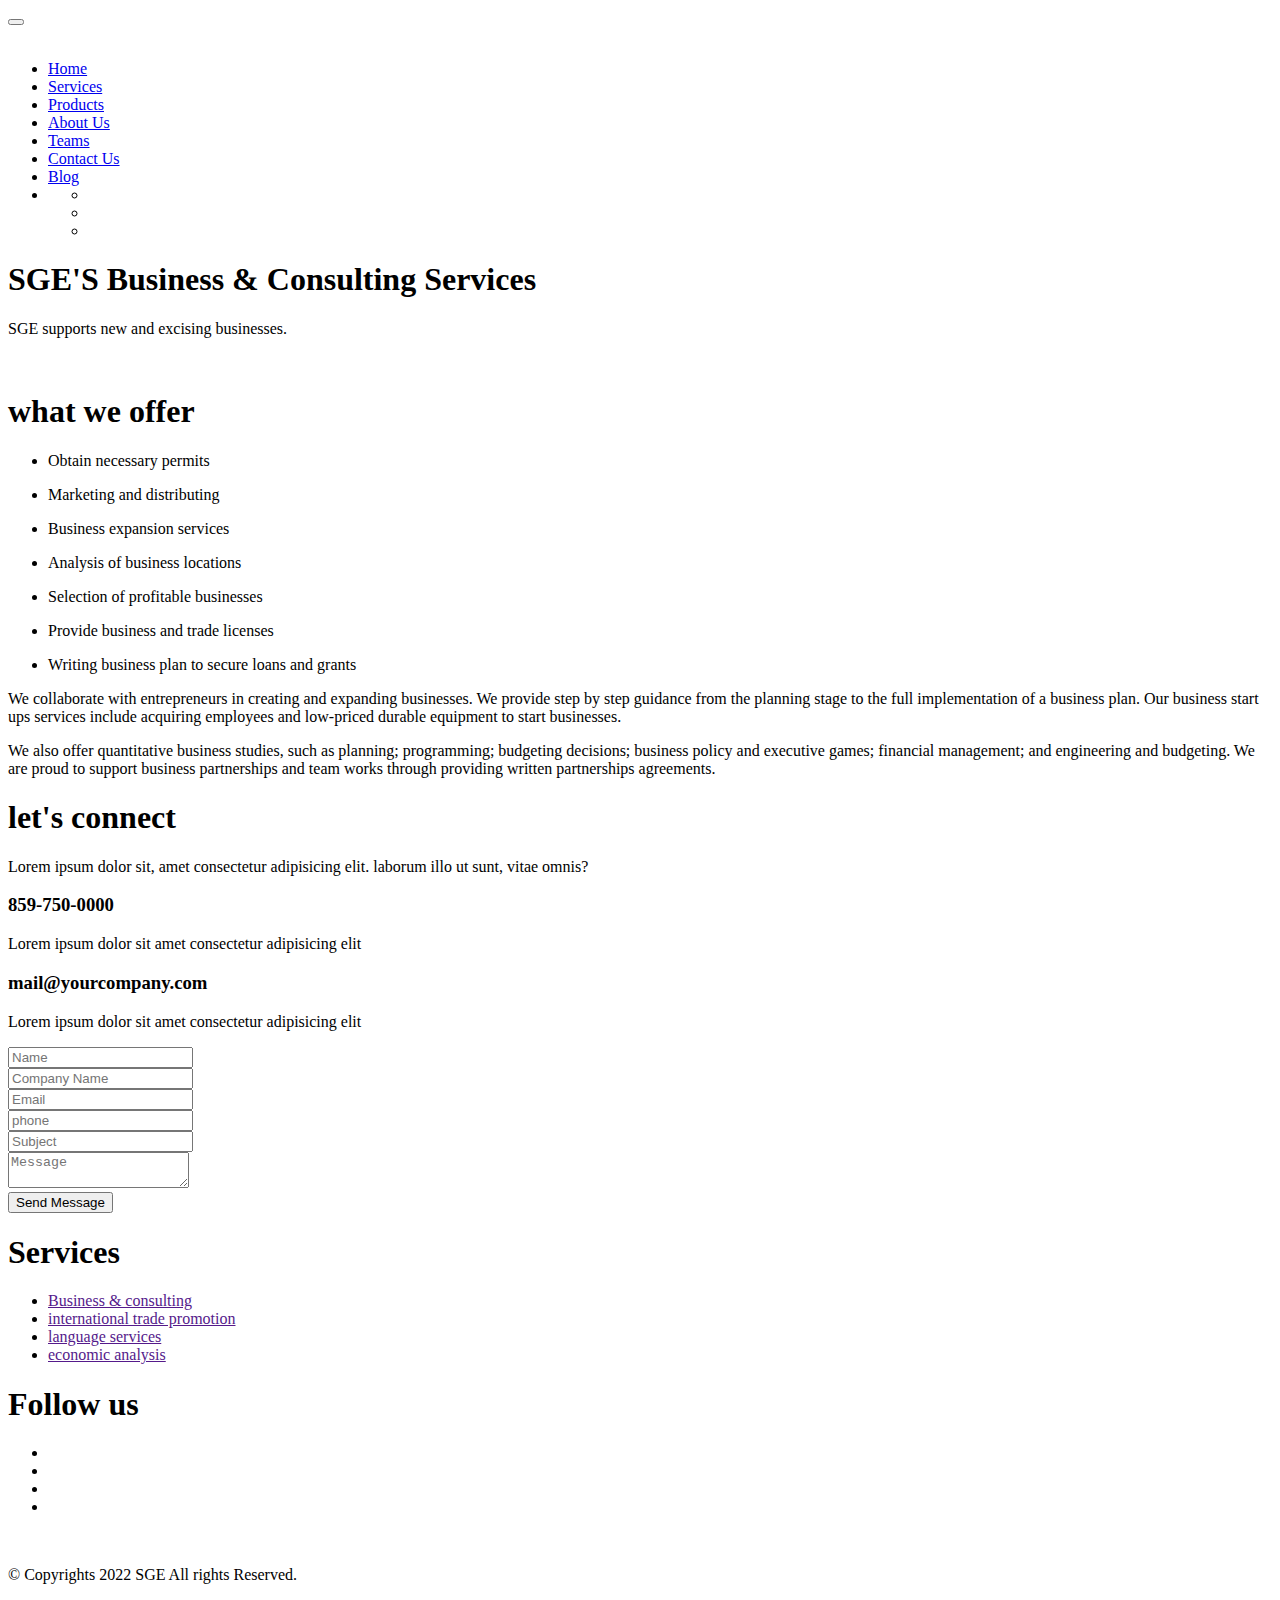
==== services/consulting/index.html @ c5bb893e "products page finished-responsive done as" ====
<!DOCTYPE html>
<html lang="en">

<head>
    <meta charset="UTF-8">
    <meta http-equiv="X-UA-Compatible" content="IE=edge">
    <meta name="viewport" content="width=device-width, initial-scale=1.0, user-scalable=0">
    <title>SGEtrade LLC.</title>
    <link rel="icon" href="../assets/img/logo/logo.png">
    <link rel="stylesheet" href="../assets/css/styles.css">
    <link rel="stylesheet" href="../assets/css/responsive.css">
    <!-- <link rel="stylesheet" href="./styles_M.css"> -->

    <script src="https://kit.fontawesome.com/b6798fcdf3.js" crossorigin="anonymous"></script>

</head>

<body>
    <section class="container">
        <button class="to-top-btn" data-x="false">
            <i class="fa-solid fa-circle-arrow-up"></i>
        </button>
        <div class="bg">
            <div class="bg-overlay"></div>
        </div>
        <header id="header" class="header-bg header secondary-header flex">
            <a href="#" class="header-logo"><img class="header-logo-w" src="./assets/img/logo/logo-white.png" alt=""></a>
            <buttton class="toggle-nav" data-x="false"><i class="fa-solid fa-bars"></i></buttton>
            <buttton ><a class="plane" href="#contact"><i class="fa-solid fa-paper-plane"></i></a></buttton>
            <a class="plane blog" href="http://sgehoney.blogspot.com/?m=1" target="_blank" class="blog"><i class="fa-brands fa-blogger-b"></i></a>
            <nav>
                <ul id="nav" class="nav flex" data-visible="false">
                    <li class="list hover text nav-txt hme"><a class="text nav-txt" href="/index.html">Home</a></li>
                    <li class="hover list"><a class="text nav-txt" href="/index.html">Services</a></li>
                    <li class="hover list"><a class="text nav-txt" href="/index.html">Products</a></li>
                    <li class="hover list"><a class="text nav-txt" href="/index.html">About Us</a></li>
                    <li class="hover list"><a class="text nav-txt" href="/index.html">Teams</a></li>
                    <li class="btn">
                        <a class="text btn-txt nav-txt thin" href="#contact">
                            <span class="btn-1"></span>
                            <i class="pad fa-solid fa-paper-plane"></i>Contact Us
                        </a>
                    </li>
                    <li class="btn">
                        <a class="text btn-txt nav-txt thin" href="http://sgehoney.blogspot.com/?m=1" target="_blank"><span class="btn-2"></span><i class="fa-brands fa-blogger-b"></i>Blog</a>
                    </li>
                    <li>
                        <ul class="nav-icon flex">
                            <li class="in-list1 hover"><a href=""><i class="fa-brands fa-instagram"></i></a></li>
                            <li class="in-list2 hover"><a href=""><i class="fa-brands fa-facebook-f"></i></a></li>
                            <li class="in-list3 hover"><a href=""><i class="fa-brands fa-twitter"></i></a></li>
                        </ul>
                    </li>
                </ul>
            </nav>
        </header>
    </section>
    <main class="container main not-header">
        <div class="top-div">
            <h1 class="header-txt text">SGE'S Business &amp; Consulting Services</h1>
            <p class="p-txt text thin">SGE supports new and excising businesses.</p>
        </div>
        <div class="content flex">
            <div class="img"><img src="../assets/img/content/owl.png" alt=""></div>

            <div class="top">
                <h1 class="header-txt text">what we offer</h1>
                <ul>
                    <li><p class="p-txt thin">Obtain necessary permits</p></li>
                    <li><p class="p-txt thin">Marketing and distributing</p></li>
                    <li><p class="p-txt thin">Business expansion services</p></li>
                    <li><p class="p-txt thin">Analysis of business locations</p></li>
                    <li><p class="p-txt thin">Selection of profitable businesses</p></li>
                    <li><p class="p-txt thin">Provide business and trade licenses</p></li>
                    <li><p class="p-txt thin">Writing business plan to secure loans and grants</p></li>
                </ul>
            </div>
        </div>
        <div class="para flex">
            <p class="p-txt thin">We collaborate with entrepreneurs in creating and expanding businesses. We provide step by step guidance from the planning stage to the full implementation of a business plan. Our business start ups services include acquiring employees and low-priced durable equipment to start businesses.</p>
            <p class="p-txt thin">We also offer quantitative business studies, such as planning; programming; budgeting decisions; business policy and executive games; financial management; and engineering and budgeting. We are proud to support business partnerships and team works through providing written partnerships agreements.</p>
        </div>
    </main>
    <section id="contact" class="container contact not-header flex">
        <div class="not-form">
            <div class="txt-div">
                <h1 class="text header-txt bold">let's connect</h1>
                <p class="p-txt sm">Lorem ipsum dolor sit, amet consectetur adipisicing elit. laborum illo ut sunt, vitae omnis?</p>
            </div>
            
            <div class="box flex">
                <i class="fa-solid fa-mobile-screen-button"></i>
                <h3 class="header-txt text thin">859-750-0000</h3>
                <p class="p-text sm">Lorem ipsum dolor sit amet consectetur adipisicing elit</p>
            </div>
            <div class="box flex">
                <i class="fa-solid fa-envelope-open-text"></i>
                <h3 class="header-txt text thin">mail&#64;yourcompany.com</h3>
                <p class="p-text sm">Lorem ipsum dolor sit amet consectetur adipisicing elit</p>
            </div>

        </div>
        <div class="form flex">
            <form action="">
                <div class="form-group">
                    <input type="text " name="name" id="name" placeholder="Name" required>
                </div>
                <div class="form-group ">
                    <input type="text " name="name" id="name" placeholder="Company Name" required>
                </div>
                <div class="form-group">
                    <input type="email" name="email" id="email" placeholder="Email" required>
                </div>
                <div class="form-group">
                    <input type="tel" name="email" id="email" placeholder="phone" required>
                </div>
                <div class="form-group">
                    <input type="text" name="subject" id="subject" placeholder="Subject">
                </div>
                <div class="form-group">
                    <textarea name="message" id="message" placeholder="Message" required></textarea>
                </div>
                <button type="submit" id="submit" class="btn-0 btn-txt thin">Send Message</button>
            </form>
        </div>
    </section>
    <footer class="container footer not-header ">
        <div class="top flex">
            <div class="group group1">
                <h1 class="header-2 text">Services</h1>
                <div>
                    <ul>
                        <li><a class="text p-txt" href="">Business &amp; consulting</a></li>
                        <li><a class="text p-txt" href="">international trade promotion</a></li>
                        <li><a class="text p-txt" href="">language services</a></li>
                        <li><a class="text p-txt" href="">economic analysis</a></li>
                    </ul>
                </div>
            </div>
            <div class="group group2 flex">
                <h1 class="header-2 text">Follow us</h1>
                <div class="p-txt">
                    <ul>
                        <li><a href=""><i class="p-txt fa-brands fa-facebook"></i></a></li>
                        <li><a href=""><i class="p-txt fa-brands fa-twitter"></i></a></li>
                        <li><a href=""><i class="p-txt fa-brands fa-linkedin-in"></i></a></li>
                        <li><a href=""><i class="p-txt fa-brands fa-instagram"></i></a></li>
                    </ul>
                </div>
            </div>  
            <br>
        </div>
        <P class="bottom p-txt text thin txt-align">
            &copy Copyrights 2022 SGE All rights Reserved.
        </P>
    </footer>
    <script src="../assets/js/active.js"></script>
</body>
</html>

<!--
    ---------------- wts left ---------------

biggest screen
middle screen
nav-bar
making stuff work
a whole new page(responsive) for the 4 services

responsive code clean up

email hosting
domain hosting
-->
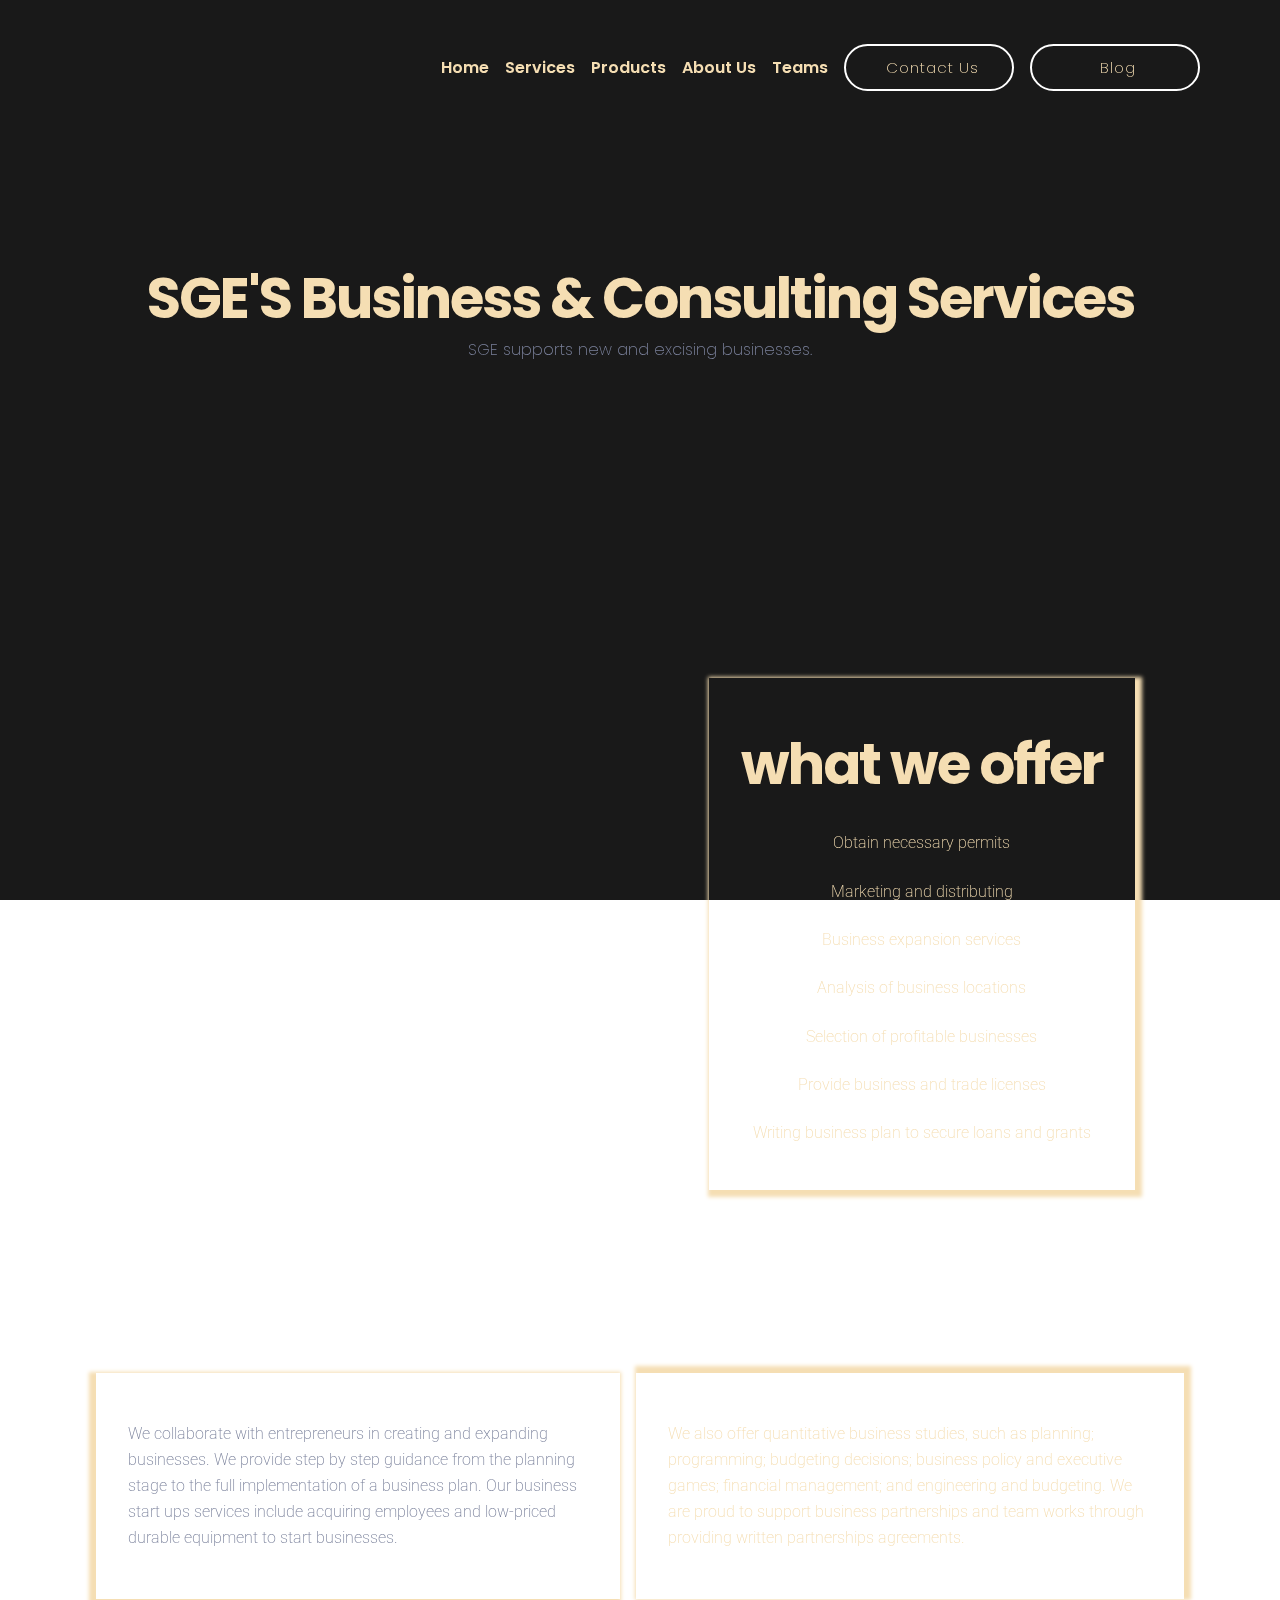
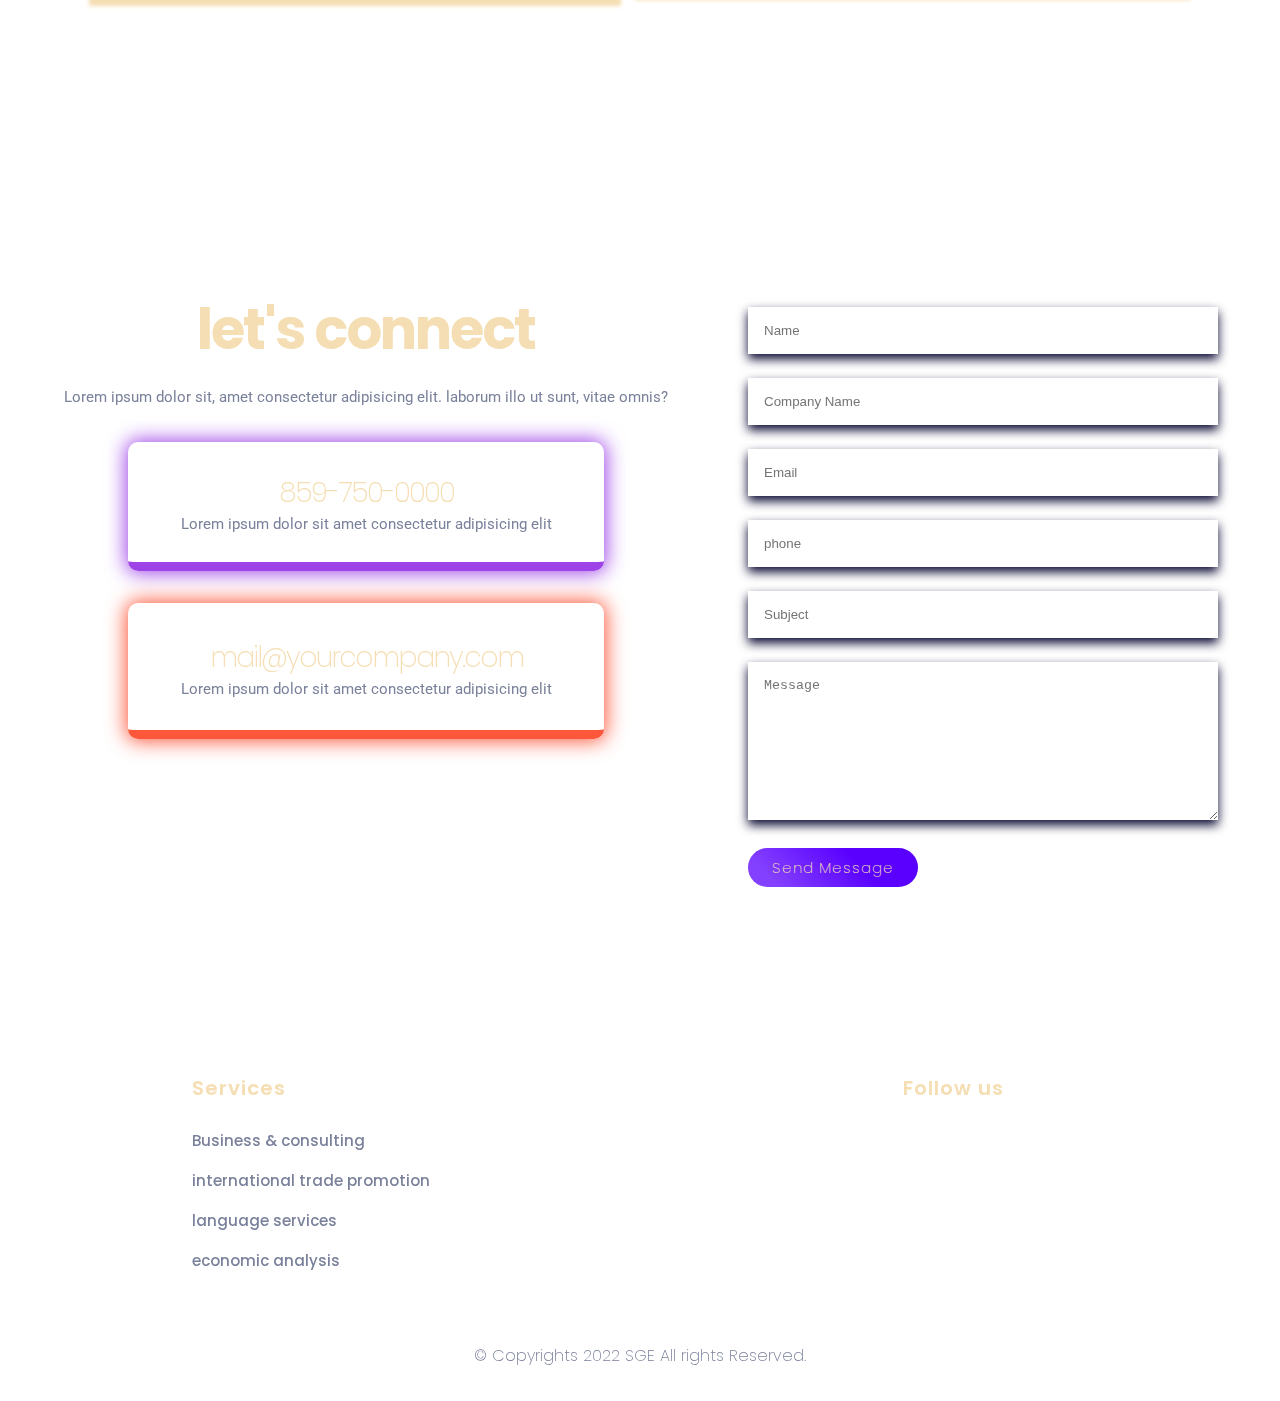
==== commit c29111a3: "changed gap in services page" ====
--- a/services/consulting/index.html
+++ b/services/consulting/index.html
@@ -24,7 +24,7 @@
             <div class="bg-overlay"></div>
         </div>
         <header id="header" class="header-bg header secondary-header flex">
-            <a href="#" class="header-logo"><img class="header-logo-w" src="./assets/img/logo/logo-white.png" alt=""></a>
+            <a href="#" class="header-logo"><img class="header-logo-w" src="../assets/img/logo/logo-white.png" alt=""></a>
             <buttton class="toggle-nav" data-x="false"><i class="fa-solid fa-bars"></i></buttton>
             <buttton ><a class="plane" href="#contact"><i class="fa-solid fa-paper-plane"></i></a></buttton>
             <a class="plane blog" href="http://sgehoney.blogspot.com/?m=1" target="_blank" class="blog"><i class="fa-brands fa-blogger-b"></i></a>
--- a/services/assets/css/styles.css
+++ b/services/assets/css/styles.css
@@ -0,0 +1,483 @@
+/* Biggest screen view till mid ()  */
+
+/* imports */
+@import url('https://fonts.googleapis.com/css2?family=Poppins:wght@400;500;600;700;900&family=Roboto:wght@300;400&display=swap');
+
+/* css-reset */
+* {
+    margin: 0;
+    padding: 0;
+    box-sizing: border-box;
+}
+
+html,body {
+    /* max-width: 500px; */
+    /* background: #06052f; */
+    scroll-behavior: smooth;
+    /* overflow-x: hidden; */
+}
+
+/* gloabl variables */
+:root {
+    --main-bg-color: #06052f;
+    --main-txt-color: wheat; 
+    --p-color: #7a819b;
+    --header_home_height: 5.2rem;
+}
+
+/* common css start*/
+/*common css- txt specific
+ nav-text
+btn-text-thin
+btn-text-bold
+header-thin
+header-bold
+header-2
+p-text-col1
+p-text-col2 */
+
+.nav-txt {
+    font-family: 'Poppins', sans-serif;
+    font-size: 16px;
+    letter-spacing: 0px;
+    font-weight: 600;
+}
+.btn-txt  {
+    font-family: 'Poppins', sans-serif;
+    color: var(--main-txt-color);
+    font-size: 15px;
+    letter-spacing: 1px;
+    text-transform: capitalize;
+}
+.text {
+    font-family: 'Poppins', sans-serif;
+    color: var(--main-txt-color);
+}
+
+.thin {
+    font-weight: 200;
+}
+.bold {
+    font-weight: 700;
+}
+.header-txt {
+    font-size: clamp(45px, 6vw, 56px);
+    letter-spacing: -2px;
+    line-height: 45px;
+}
+.header-2 {
+    font-size: 30px;
+    letter-spacing: -1.6px;
+    font-weight: 600;
+    line-height: 1.5em;
+}
+.header-3 {
+    font-size: 18px;
+    font-weight: 600;
+    line-height: 1.5em;
+}
+.p-txt {
+    font-size: 16px;
+    color: var(--p-color);
+    line-height: 26px;
+}
+.sm {
+    font-size: 15px;
+}
+p {
+    font-family: 'Roboto', sans-serif;
+}
+.txt-align {
+    text-align: center;
+}
+
+/* btn glow */
+.btn-0 {
+    background: linear-gradient(45deg, #8340ff 15%, #5900ff 65%);
+    border-radius: 100px;
+    cursor: pointer; 
+    transition: all ease .3s;  
+    text-align: center;
+    /* padding: clamp() clamp(); */
+    
+}
+
+.btn-0:hover {
+    box-shadow: 0 0 10px 2px #5020a8;
+    transform: scale(1.05);
+}
+
+/* btn (transparent to gradient) */
+.btn {
+    position: relative;
+    border: 2px white solid;
+    background: transparent;
+    border-radius: 100px;
+    cursor: pointer;
+    text-align: center;
+    transition:all ease .3s;
+
+}
+.btn-1 {
+    position: absolute;
+    top: -2.5px;
+    left: -1.7px;
+    background: linear-gradient(45deg, #8340ff 15%, #5900ff 65%);
+    border-radius: 100px;
+    opacity: 0;
+    width: calc( 100% + 3px);
+    height: calc( 100% + 2px);
+    transition:all ease .3s;
+    z-index: -1;
+}
+.btn-2 {
+    position: absolute;
+    top: -2.5px;
+    left: -1.7px;
+    border-radius: 100px;
+    opacity: 0;
+    width: calc( 100% + 3px);
+    height: calc( 100% + 2px);
+    transition:all ease .3s;
+}
+.btn:hover {
+    /* border: none; */
+    transform: scale(1.02);
+    box-shadow: 0 0 20px 5px #5020a8;
+
+}
+.btn:hover .btn-1 {
+    opacity: 1;
+    transform: scale(1)
+
+}
+.btn-0, 
+.btn, 
+.btn-1,
+.btn-2 {
+    padding: 10px 0;
+    width: 170px;
+}
+
+.box {
+    /* background-color: var(--main-bg-color); */
+    box-shadow: 0 0 20px 2px;
+}
+/* common css-general */
+.container {
+    width: 100%;
+    margin: 0 auto;
+}
+.not-header {
+    position: relative;
+    top: 6em;
+    z-index: 8;
+}
+.flex {
+    display: flex;
+    gap: var(--gap, 1rem);
+}
+a {
+    text-decoration: none;
+}
+object {
+    pointer-events: none;
+}
+ul li {
+    list-style: none;
+    padding: 0;
+    margin: 0;
+}
+/* common css end */
+
+
+/* bg overlay start*/
+.bg {
+    position: fixed;
+    width: 100%;
+    height: 100%;
+    /* background: url('../img/content/layered-waves-haikei\ \(4\).svg'); */
+    background-image: url('../img/bg/bg3.jpg');
+    background-position: center;
+    background-size: cover;
+    background-repeat:no-repeat;
+    z-index: -1;
+}
+.bg-overlay {
+    width: 100%;
+    height: 100%;
+    opacity: .9;
+    background:  black;
+}
+/* bg overlay end */
+
+/* to top button start*/
+.to-top-btn {
+    position: fixed;
+    inset: auto -10vh 5vh auto;
+    z-index: 9999;
+    transition: all .8s ease;
+    background-color: transparent;
+    border: none;
+}
+.to-top-btn i {
+    font-size: 40px;
+    cursor: pointer;
+    /* background-color: #001220; */
+    color: wheat;
+    border-radius: 100%;
+}
+.nav[data-x="true"] {
+    transform: translateX(0%);
+}
+/* to top button end */
+/* header start*/
+header {
+    padding: 0 4rem;
+    justify-content: space-between;
+    align-items: center;
+    position: fixed;
+    inset: 0 0 0 0;
+    z-index: 9;
+    height: 15vh;  
+    transition: ease-in .2s;
+    background-color: transparent;
+}
+header .toggle-nav, 
+header .plane {
+    display: none;
+    color: var(--main-txt-color);
+}
+header .nav .hme {
+    cursor: pointer;
+}
+header .header-logo{
+    transition: all .2s ease-in-out;
+    margin-top: .5rem;
+}
+
+header .header-logo:hover {
+    transform: rotate(50deg);
+}
+header nav .nav li{
+    display: inline !important;
+    transition: transform .2s ease-in-out;
+}
+header .nav .list:hover {
+    transform: scale(1.1);
+}
+header .nav .hover {
+    margin-top: .7rem;
+}
+header nav .nav li i{
+   padding-right: .4rem;
+}
+.nav-icon {
+    display: none;
+}
+.nav-icon i{
+    /* margin-right: 1rem; */
+    font-size: 16px;
+    color: var(--main-txt-color);
+}
+/* header end */
+
+
+.contact {
+    /* background-color: var(--main-bg-color); */
+    z-index: 1;
+    flex-direction: row;
+    padding: 5rem 2rem 4rem 0;
+}
+.contact .not-form .txt-div {
+    text-align: center;
+}
+.contact .not-form .txt-div p{
+    margin: 2rem 4rem 0 4rem;
+}.contact .not-form .txt-div h1{
+    color: wheat;
+}
+.contact .not-form .box {
+    margin: 2rem clamp(0rem, 10vw, 10rem);
+    flex-direction: column;
+    text-align: center;
+    --gap: 0;
+}
+.contact .not-form .box p{
+    color: var(--p-color);
+}
+.contact .not-form .box i {
+    font-size: 3rem;
+}
+.contact .not-form .box h3{
+    font-size: clamp(18px, 3.5vw, 28px);
+}
+.contact .not-form > .box:nth-child(2){
+    padding: 1.8rem; 
+    color: #9e43e7;
+    border-radius: 10px;
+    /* border: 1px #9e43e7 solid; */
+    border-bottom: 9px #9e43e7 solid;
+}
+.contact .not-form > .box:nth-child(3){
+    padding: 2rem 0.8rem; 
+    color: #fc573b;
+    border-radius: 10px;
+    /* border: 1px #fc573b solid; */
+    border-bottom: 9px #fc573b solid;
+}
+.contact .not-form > .box:nth-child(2) i{
+    color: #9e43e7;
+}
+.contact .not-form > .box:nth-child(3) i{
+    color: #fc573b;
+}
+.contact .form .btn-0 {
+    border: transparent;
+}
+
+.contact .form {
+    flex-direction: column;
+    align-items: center;
+}
+.contact .form .form-group {
+    margin: 0 0 1.5rem 0 !important;
+    padding: 0 !important;
+    text-align: center;
+}
+.contact .form .form-group input, 
+textarea {
+    padding: 1rem;
+    border: none;
+    box-shadow: 0 5px 10px var(--main-bg-color);
+    width: clamp(10px, 70vw, 470px);
+}
+.contact .form .form-group  textarea{
+    padding-bottom: 7rem;
+    text-align: start !important;
+}
+.contact .form .btn-0 {
+    margin-bottom: 2rem;
+    padding: .5rem 1rem;
+    align-items: center;
+}
+
+
+.footer {
+    padding: 5rem 0;
+    /* background-color: var(--main-bg-color); */
+}
+.footer .top{
+    margin: 0 clamp(2rem, 5vw, 15rem) 3rem clamp(2rem, 15vw, 15rem);
+    justify-content: space-between;
+}
+.footer .top .group1 {
+    /* margin-right: clamp(2rem, 2vw, 20rem);   */
+    margin-right: 2rem;
+}
+.footer .top .group2 {
+    /* margin-left: clamp(2rem, 2vw, 20rem);  */
+    margin-left: clamp(3rem , 20vw, 20rem);
+}
+.footer .top .group h1{
+    font-size: 20px;
+    letter-spacing: 1px;
+    font-weight: 600;
+    line-height: 2.5;
+}
+.footer .top .group div ul li {
+    padding-top: 16px;
+}
+
+.footer .top .group div ul li a{
+    font-size: 15px;
+    font-weight: 500;
+    line-height: 24px;
+}
+.footer .top .group2 {
+    flex-direction: column;
+}
+.footer .top .group2 ul li{
+    display: inline;
+    margin: 0 2rem 0 0;
+}
+.footer .top .group2 ul li a i{
+    font-size: 28px;
+}
+.footer .bottom {
+    position: absolute;
+    inset: auto 15rem 2rem 15rem;
+}
+
+
+/* services page-1 */
+:root {
+    --main-clr: wheat;
+ }
+ .box {
+     background-color: transparent;
+ }
+ .main {
+     display: block;
+     color: var(--main-clr);
+     padding: 0 0 20vh 0;
+ }
+ .top-div {
+     padding: 20vh 0;
+     text-align: center;
+ }
+ .top-div .header-txt {
+     padding-bottom: 1rem;
+     color: var(--main-clr) !important;
+     /* -webkit-text-fill-color: transparent;
+     -webkit-text-stroke: 1px; */
+ }
+ .content {
+     padding: 15vh 0;
+     justify-content: space-around;
+     text-align: center;
+ }
+ .content .top {
+     box-shadow: 3px 3px 4px 4px var(--main-clr);
+     padding: 2rem;
+ }
+ .content h1 {
+      color: var(--main-clr);
+      padding: 2rem 0;
+     /* -webkit-text-fill-color: transparent;
+     -webkit-text-stroke: 1px; */
+ }
+ .content ul i {
+     font-size: 20px;
+     color: var(--main-clr); 
+ }
+ .content li p{
+     padding: .7rem 0;
+     color: var(--main-clr) !important;
+     /* border: 1px solid wheat; */
+ }
+ .content .img {
+     margin: 10vh 0;
+     width: 20%;
+ }
+ .content .img img {
+     width: 170%;
+     background-color: var(--main-clr);
+     border-radius: 50%;
+ }
+ .para {
+     justify-content: space-between;
+     margin: 3rem 6rem;
+ }
+ .para p:first-child {
+     padding: 3rem 2rem;
+     box-shadow: -3px 3px 4px 4px var(--main-clr);
+ }
+ .para p:nth-child(2) {
+     padding: 3rem 2rem;
+     color: var(--main-clr) !important;
+     box-shadow: 3px -3px 4px 4px var(--main-clr);
+ }
+ 
+ 
+ 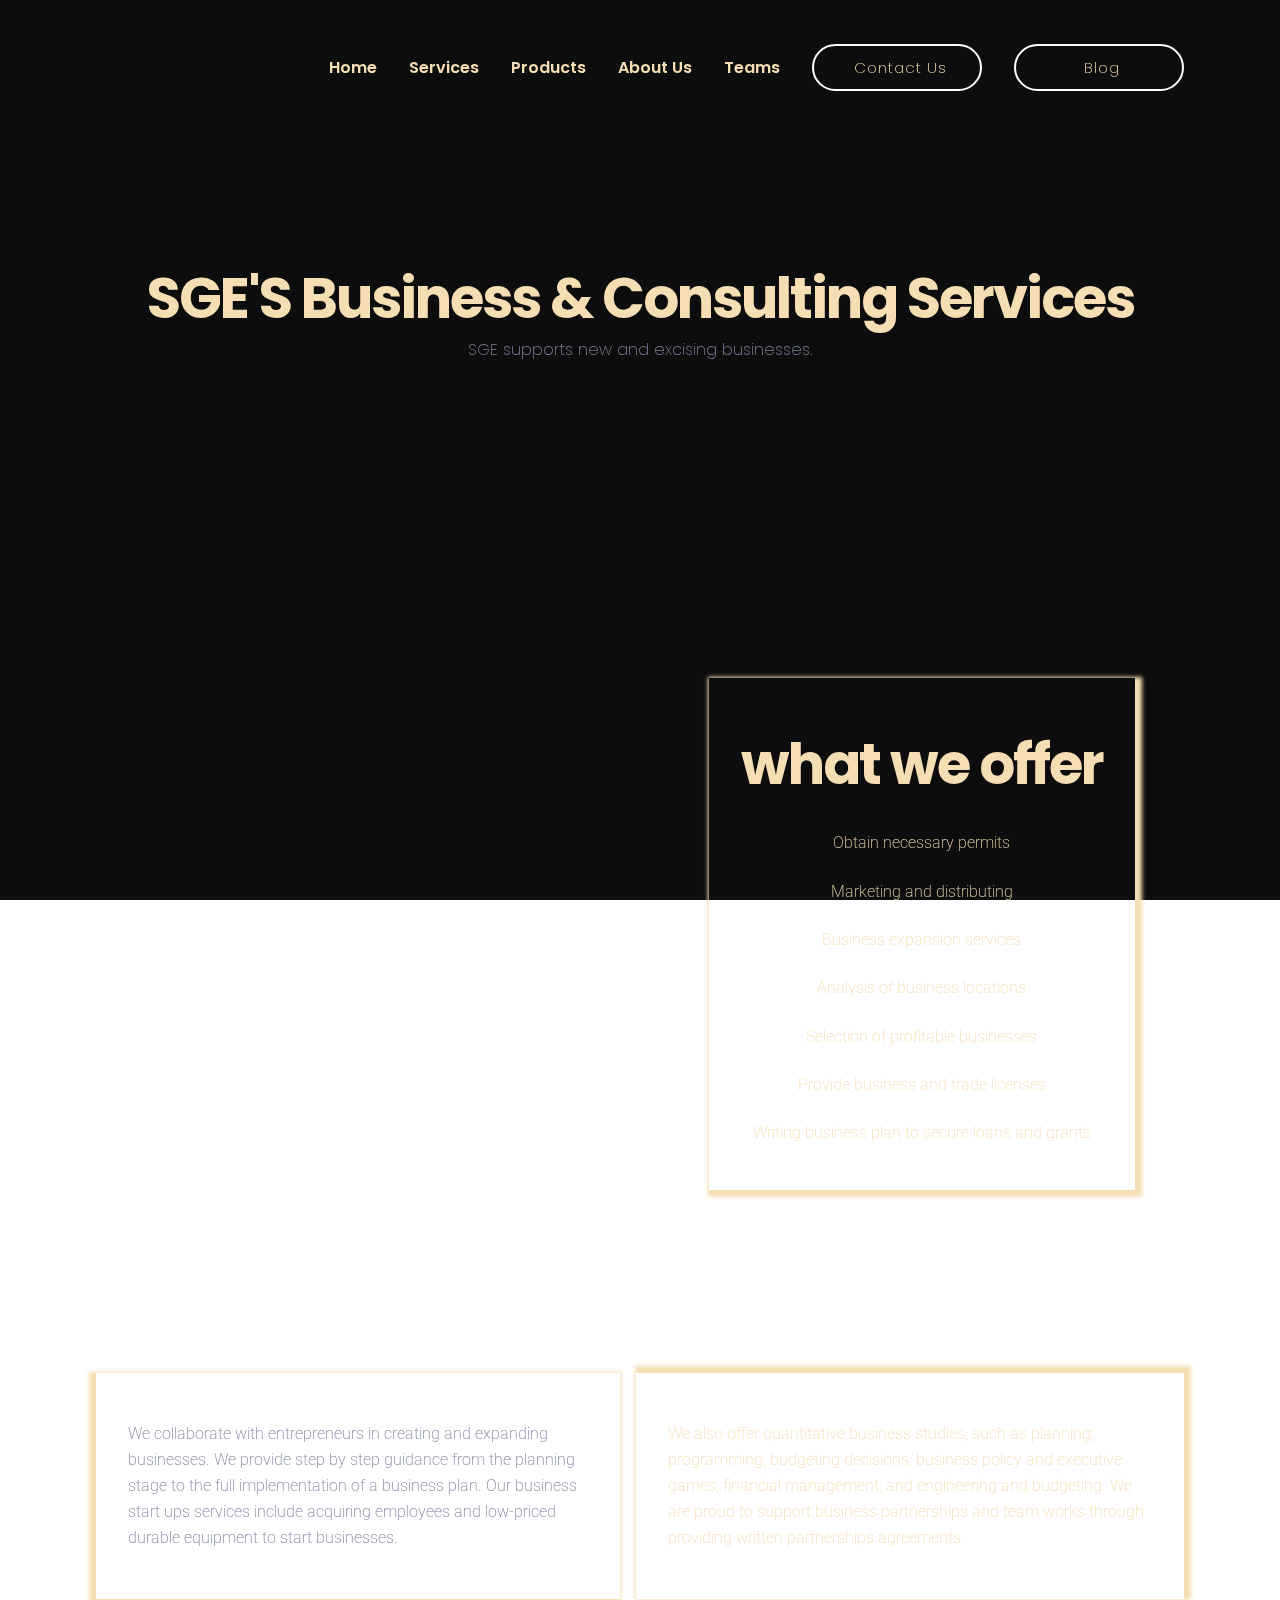
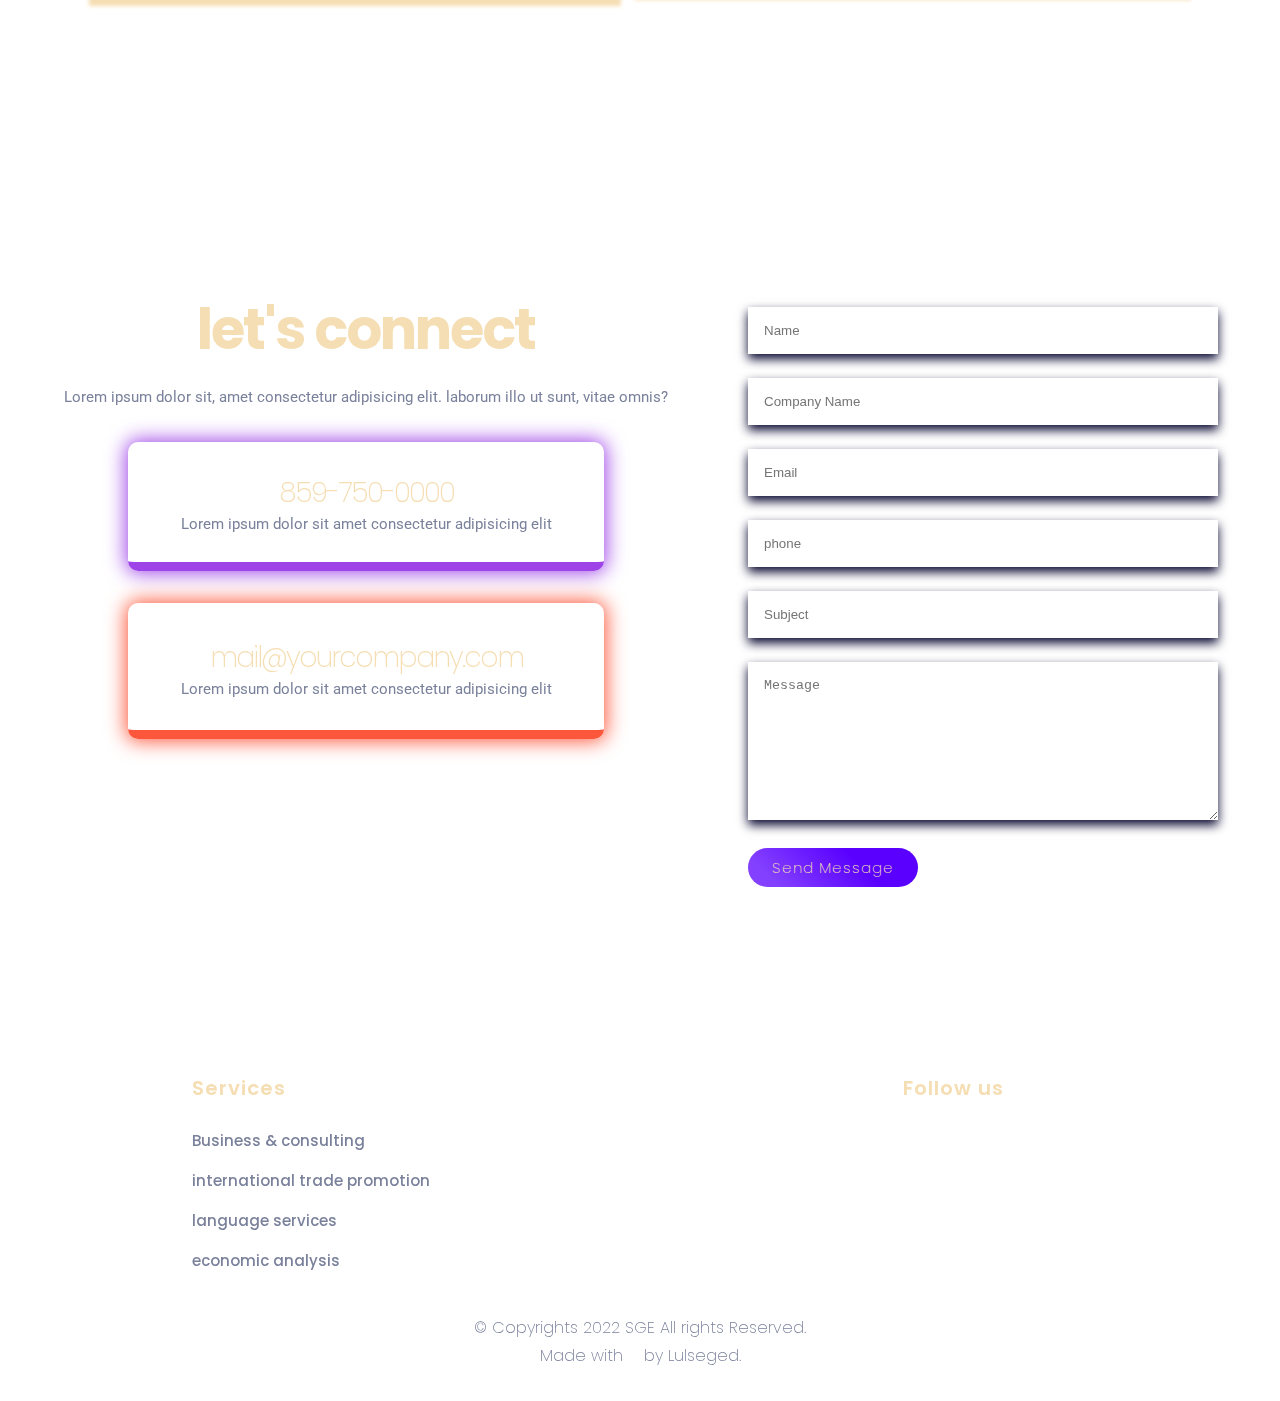
==== commit 12965983: "last touches on display" ====
--- a/services/consulting/index.html
+++ b/services/consulting/index.html
@@ -124,7 +124,7 @@
             </form>
         </div>
     </section>
-    <footer class="container footer not-header ">
+    <footer class="container footer not-header">
         <div class="top flex">
             <div class="group group1">
                 <h1 class="header-2 text">Services</h1>
@@ -151,7 +151,7 @@
             <br>
         </div>
         <P class="bottom p-txt text thin txt-align">
-            &copy Copyrights 2022 SGE All rights Reserved.
+            &copy Copyrights 2022 SGE All rights Reserved. <br>Made with <i class="fa-sharp fa-solid fa-fire-flame-curved"></i> by Lulseged.  
         </P>
     </footer>
     <script src="../assets/js/active.js"></script>
--- a/services/assets/css/styles.css
+++ b/services/assets/css/styles.css
@@ -197,7 +197,7 @@
     width: 100%;
     height: 100%;
     /* background: url('../img/content/layered-waves-haikei\ \(4\).svg'); */
-    background-image: url('../img/bg/bg3.jpg');
+    background-image: url(/assets/img/bg/pro.jpg);
     background-position: center;
     background-size: cover;
     background-repeat:no-repeat;
@@ -206,7 +206,7 @@
 .bg-overlay {
     width: 100%;
     height: 100%;
-    opacity: .9;
+    opacity: .95;
     background:  black;
 }
 /* bg overlay end */
@@ -408,6 +408,11 @@
     position: absolute;
     inset: auto 15rem 2rem 15rem;
 }
+.footer .bottom i{
+    font-size: 20px;
+    color: wheat;
+    padding: 0 .5rem;
+}
 
 
 /* services page-1 */
--- a/services/assets/css/responsive.css
+++ b/services/assets/css/responsive.css
@@ -0,0 +1,238 @@
+
+@import url('styles.css');
+
+
+
+/* reset background color for above 620px mark */
+@media (min-width: 1183px) {
+    .nav {
+        background-color: transparent !important;
+    }
+}
+@media (max-width: 1100px) and (min-width: 621px) {
+
+    .contact {
+        flex-direction: column;
+        align-items: center;
+        justify-content: center;
+    }
+    .contact .not-form .box {
+        /* width: 50vw; */
+        margin: 2rem clamp(0rem, 15vw, 20rem);
+
+        padding: 150rem 0;
+    }
+}
+
+
+@media (max-width: 919px) and (min-width: 745px) {
+    .footer .top .group2 div ul {
+        margin: 0 0 0 1rem;
+        display: flex;
+        flex-direction: column;
+        align-items: center;
+    }
+    .footer .bottom {
+        padding: 2rem 0 0 0;
+    }
+}
+
+
+
+@media (max-width: 744px) {
+    .footer {
+        padding: 2rem 0;
+        border-top: 2px var(--main-txt-color) solid;
+    }
+    .footer .top{
+        border-bottom: 2px var(--main-txt-color) solid;
+        margin-bottom: 3rem;
+        margin: 0 0 3rem 0;
+        flex-direction: column;
+        padding: 0 1rem;
+        align-items: center;
+    }
+    .footer .top .group1 {
+        margin-right: 0; 
+    }
+    .footer .top .group2 {
+        margin-left: 1rem; 
+    }
+    .footer .top .group {
+        flex-direction: column;
+    }
+    .footer .bottom {
+        position: absolute;
+        inset: auto 2rem auto 2rem;
+        padding-bottom: 2rem;
+    }
+}
+@media (max-width: 1182px) and (min-width: 621px){
+    .nav {
+        position: fixed;
+        inset: 0 0 0 50%;
+        flex-direction: column;
+        padding: min(30vh, 10rem) 2rem;
+        background-color: var(--main-bg-color);
+        transform: translateX(100%);
+        transition: transform .35s ease-out;
+    }
+    .nav[data-visible="true"] {
+        transform: translateX(0%);
+    }
+    .toggle-nav[data-x="true"] {
+        transition: all linear .3s;
+    }
+    header .toggle-nav, 
+    header .plane {
+        transition: all linear .3s;
+        cursor: pointer;
+        display: block;
+        position: absolute;
+        top: 2.3rem;
+        right: 15rem;
+        z-index: 9999;
+        font-size: 1.5rem;
+    }
+    header .toggle-nav:hover,
+    .plane:hover {
+        transform: scale(1.2);
+    }
+    header .plane {
+        right: 5rem;
+    }   
+    header .blog {
+        right: 10rem;
+        z-index: 1;
+    }
+    header .nav .btn {
+        transform: translateX(0%);
+    }
+
+}
+@media (min-width: 620px){
+    header .nav li{
+        margin-left: 1rem;
+    }
+}
+/* small devices (320 -620px) */
+/* 620 below is max width
+620 above is min width */
+@media (max-width: 620px) {
+    p {
+        color: wheat !important;
+    }
+    .bg-overlay {
+        opacity: .7;
+    }
+    .header-logo {
+        position: fixed;
+        left: 2rem;
+    }
+    .nav {
+        position: fixed;
+        inset: 0 0 0 20%;
+        flex-direction: column;
+        padding: min(30vh, 10rem) 2rem;
+        background-color: var(--main-bg-color);
+        transform: translateX(100%);
+        transition: transform .35s ease-out;
+    }
+    .nav[data-visible="true"] {
+        transform: translateX(0%);
+    }
+    .toggle-nav[data-x="true"] {
+        transition: all linear .3s;
+    }
+    header .toggle-nav, 
+    header .plane {
+        transition: all linear .3s;
+        cursor: pointer;
+        display: block;
+        position: absolute;
+        top: 2.3rem;
+        right: 8rem;
+        z-index: 9999;
+        font-size: 1.5rem;
+    }
+    header .toggle-nav:hover,
+    .plane:hover {
+        transform: scale(1.2);
+    }
+    header .plane {
+        right: 2rem;
+    }   
+    header .blog {
+        right: 5rem;
+        z-index: 1;
+    }
+
+/* contact us start */
+.contact {
+    flex-direction: column;
+    --gap: 0;
+    padding: 0;
+}
+.contact .not-form {
+    margin: 2rem 1rem 1rem 1rem;
+}
+.contact .not-form .txt-div {
+    text-align: center;
+}
+.contact .not-form .txt-div p{
+    margin: 2rem auto;
+}
+.contact .not-form .box h3{
+    font-size: clamp(18px, 3.5vw, 28px);
+}
+.contact .form {
+    margin: auto;
+}
+/* contact us end */
+
+/* footer start */
+.footer {
+    background-color: transparent;
+    padding: 2rem 0;
+}
+.footer .top{
+    border-bottom: 2px var(--main-txt-color) solid;
+    margin-bottom: 3rem;
+    flex-direction: column;
+    padding: 0 1rem;
+}
+.footer .top .group2 {
+    margin-left: 1rem; 
+}
+.footer .top .group {
+    flex-direction: column;
+}
+.footer .bottom {
+    position: absolute;
+    inset: auto 2rem auto 2rem;
+}
+/* footer end */
+}
+
+@media (max-width: 500px) {
+    .content .top {
+        padding: 2rem .3rem !important;
+        box-shadow: 0 0 1rem 2px;
+    }
+    .para {
+        margin: 3rem 1rem !important;
+    }
+}
+@media (max-width: 800px) {
+    .content {
+        align-items: center !important;
+        justify-content: center !important;
+    }
+    .content .img {
+        display: none;
+    }
+    .para {
+        flex-direction: column;
+        gap: 2rem;
+    }
+}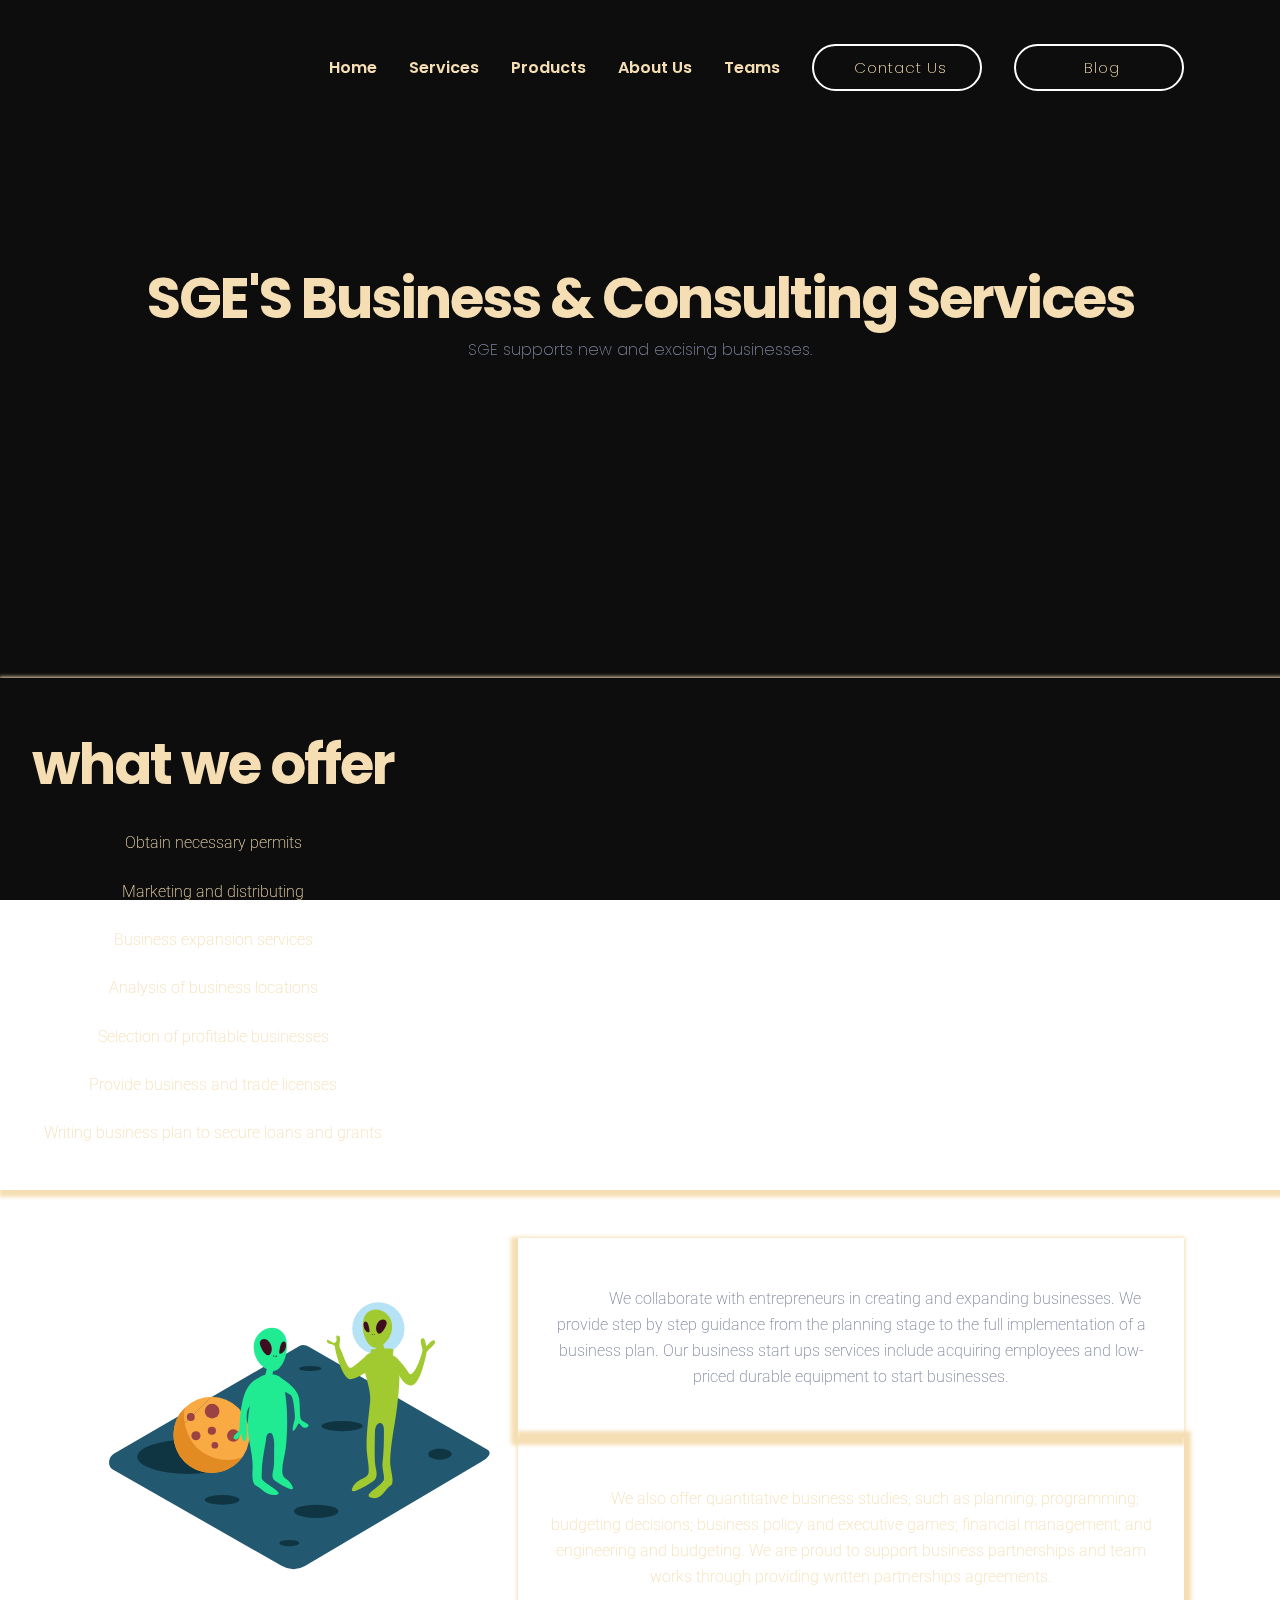
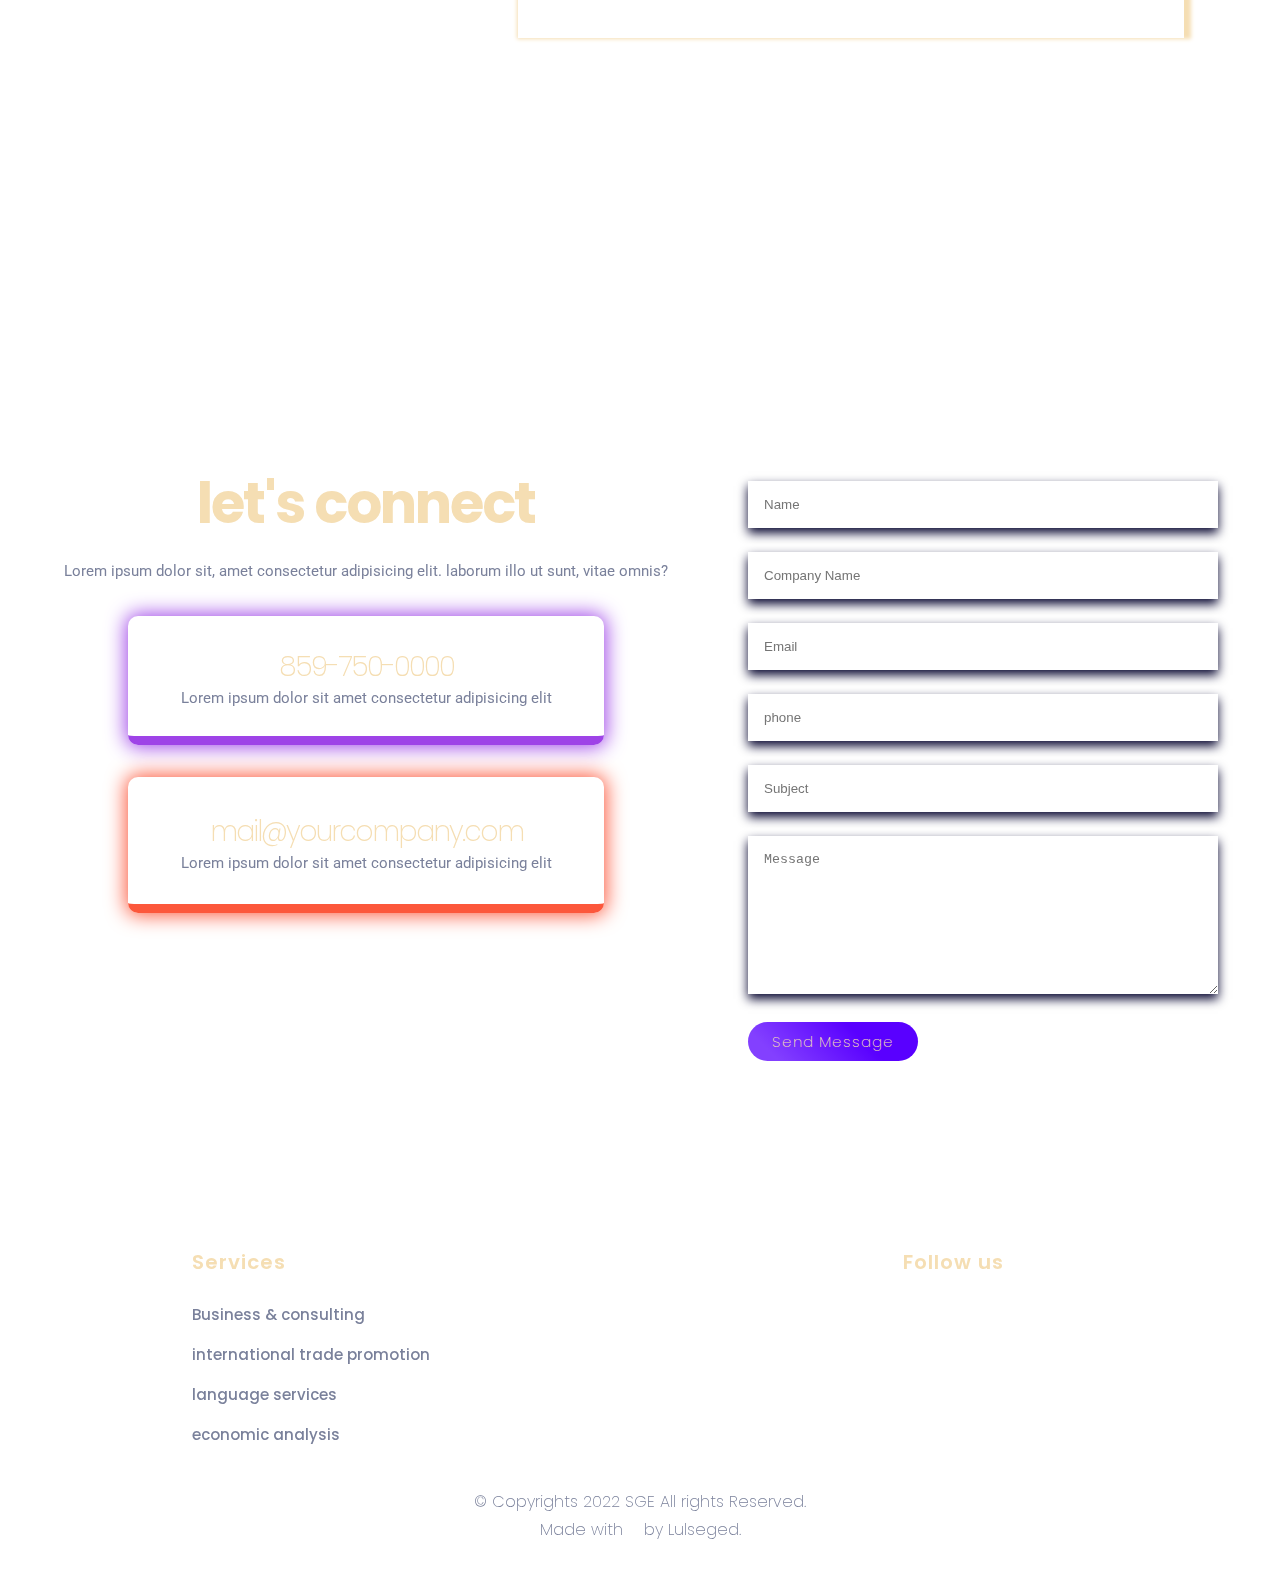
==== commit b5eff55f: "msg-img" ====
--- a/services/consulting/index.html
+++ b/services/consulting/index.html
@@ -9,7 +9,8 @@
     <link rel="icon" href="../assets/img/logo/logo.png">
     <link rel="stylesheet" href="../assets/css/styles.css">
     <link rel="stylesheet" href="../assets/css/responsive.css">
-    <!-- <link rel="stylesheet" href="./styles_M.css"> -->
+    <link rel="stylesheet" href="./styles_M.css">
+    <link rel="stylesheet" href="./responsiveM.css">
 
     <script src="https://kit.fontawesome.com/b6798fcdf3.js" crossorigin="anonymous"></script>
 
@@ -31,10 +32,10 @@
             <nav>
                 <ul id="nav" class="nav flex" data-visible="false">
                     <li class="list hover text nav-txt hme"><a class="text nav-txt" href="/index.html">Home</a></li>
-                    <li class="hover list"><a class="text nav-txt" href="/index.html">Services</a></li>
-                    <li class="hover list"><a class="text nav-txt" href="/index.html">Products</a></li>
-                    <li class="hover list"><a class="text nav-txt" href="/index.html">About Us</a></li>
-                    <li class="hover list"><a class="text nav-txt" href="/index.html">Teams</a></li>
+                    <li class="hover list"><a class="text nav-txt" href="/index.html#services">Services</a></li>
+                    <li class="hover list"><a class="text nav-txt" href="/index.html#products">Products</a></li>
+                    <li class="hover list"><a class="text nav-txt" href="/index.html#about">About Us</a></li>
+                    <li class="hover list"><a class="text nav-txt" href="/index.html#teams">Teams</a></li>
                     <li class="btn">
                         <a class="text btn-txt nav-txt thin" href="#contact">
                             <span class="btn-1"></span>
@@ -60,26 +61,31 @@
             <h1 class="header-txt text">SGE'S Business &amp; Consulting Services</h1>
             <p class="p-txt text thin">SGE supports new and excising businesses.</p>
         </div>
-        <div class="content flex">
-            <div class="img"><img src="../assets/img/content/owl.png" alt=""></div>
-
-            <div class="top">
-                <h1 class="header-txt text">what we offer</h1>
-                <ul>
-                    <li><p class="p-txt thin">Obtain necessary permits</p></li>
-                    <li><p class="p-txt thin">Marketing and distributing</p></li>
-                    <li><p class="p-txt thin">Business expansion services</p></li>
-                    <li><p class="p-txt thin">Analysis of business locations</p></li>
-                    <li><p class="p-txt thin">Selection of profitable businesses</p></li>
-                    <li><p class="p-txt thin">Provide business and trade licenses</p></li>
-                    <li><p class="p-txt thin">Writing business plan to secure loans and grants</p></li>
-                </ul>
+        <div class="content">
+            <div class="top flex">
+                <div class="txt">
+                    <h1 class="header-txt text">what we offer</h1>
+                    <ul>
+                        <li><p class="p-txt thin">Obtain necessary permits</p></li>
+                        <li><p class="p-txt thin">Marketing and distributing</p></li>
+                        <li><p class="p-txt thin">Business expansion services</p></li>
+                        <li><p class="p-txt thin">Analysis of business locations</p></li>
+                        <li><p class="p-txt thin">Selection of profitable businesses</p></li>
+                        <li><p class="p-txt thin">Provide business and trade licenses</p></li>
+                        <li><p class="p-txt thin">Writing business plan to secure loans and grants</p></li>
+                    </ul>
+                </div>
+                <img src="/services/assets/img/bg/Human profile_Isometric.svg" alt="">
+            </div>
+            <div class="para flex">
+                <img src="/services/assets/img/bg/Alien _Isometric.svg" alt="">
+                <div class="txt">
+                    <p class="p-txt thin">&nbsp;&nbsp;&nbsp;&nbsp;&nbsp;&nbsp;&nbsp;&nbsp;&nbsp;&nbsp;&nbsp;&nbsp;We collaborate with entrepreneurs in creating and expanding businesses. We provide step by step guidance from the planning stage to the full implementation of a business plan. Our business start ups services include acquiring employees and low-priced durable equipment to start businesses.</p>
+                    <p class="p-txt thin">&nbsp;&nbsp;&nbsp;&nbsp;&nbsp;&nbsp;&nbsp;&nbsp;&nbsp;&nbsp;&nbsp;&nbsp;We also offer quantitative business studies, such as planning; programming; budgeting decisions; business policy and executive games; financial management; and engineering and budgeting. We are proud to support business partnerships and team works through providing written partnerships agreements.</p>
+                </div>
             </div>
         </div>
-        <div class="para flex">
-            <p class="p-txt thin">We collaborate with entrepreneurs in creating and expanding businesses. We provide step by step guidance from the planning stage to the full implementation of a business plan. Our business start ups services include acquiring employees and low-priced durable equipment to start businesses.</p>
-            <p class="p-txt thin">We also offer quantitative business studies, such as planning; programming; budgeting decisions; business policy and executive games; financial management; and engineering and budgeting. We are proud to support business partnerships and team works through providing written partnerships agreements.</p>
-        </div>
+
     </main>
     <section id="contact" class="container contact not-header flex">
         <div class="not-form">
@@ -141,7 +147,7 @@
                 <h1 class="header-2 text">Follow us</h1>
                 <div class="p-txt">
                     <ul>
-                        <li><a href=""><i class="p-txt fa-brands fa-facebook"></i></a></li>
+                        <li><a href="/services/consulting/index.html"><i class="p-txt fa-brands fa-facebook"></i></a></li>
                         <li><a href=""><i class="p-txt fa-brands fa-twitter"></i></a></li>
                         <li><a href=""><i class="p-txt fa-brands fa-linkedin-in"></i></a></li>
                         <li><a href=""><i class="p-txt fa-brands fa-instagram"></i></a></li>
